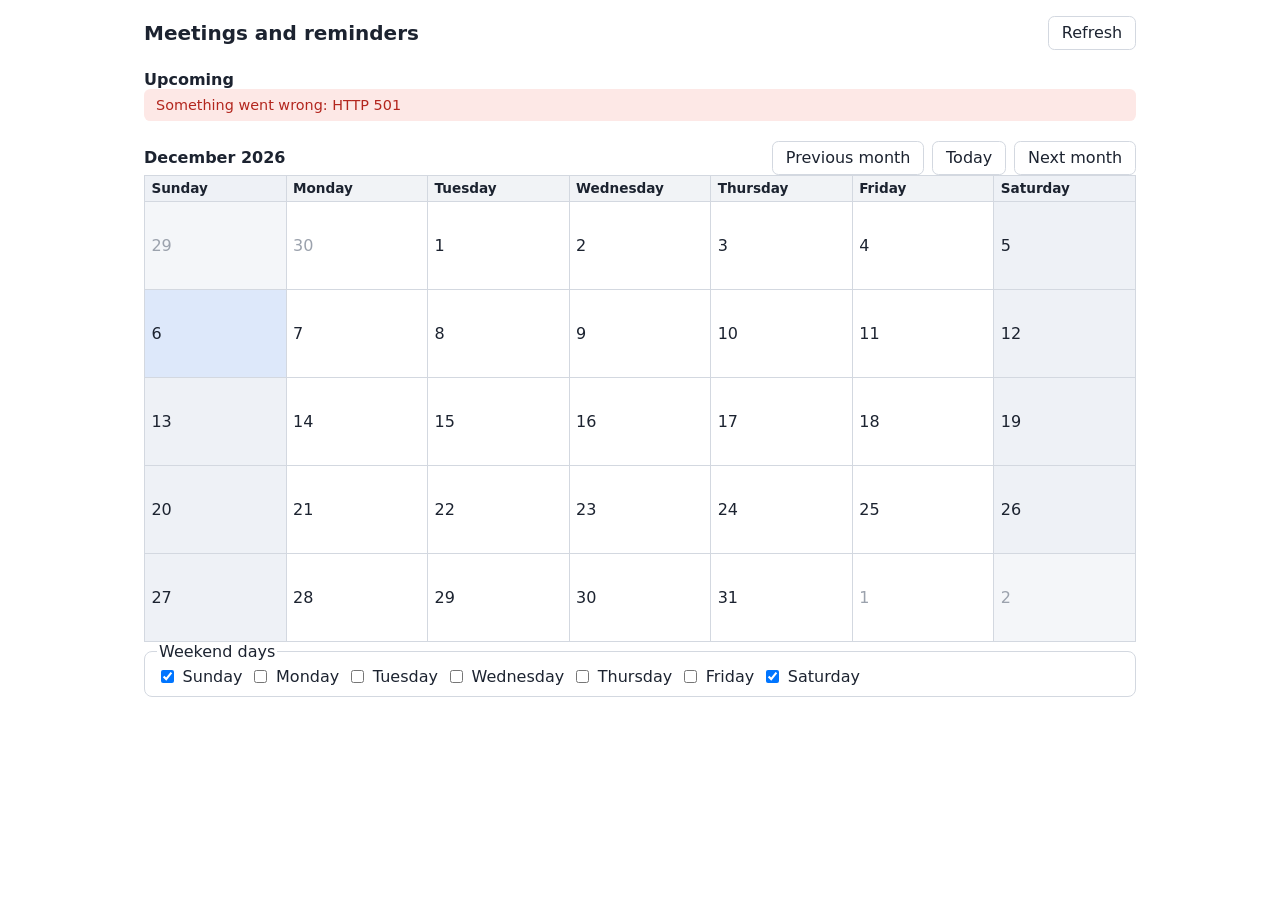
==== shell/ui/calendar.html @ fc22c3be "Add the meetings and reminders screen with upcoming list, month grid and delete Signed-off-by: Asem " ====
<!doctype html>
<html lang="en" dir="ltr">
<head>
  <meta charset="utf-8">
  <meta name="viewport" content="width=device-width, initial-scale=1">
  <title data-i18n="calendar-title"></title>
  <link rel="stylesheet" href="calendar.css">
</head>
<body>
  <main class="calendar">
    <header class="calendar-header">
      <h1 class="calendar-title" data-i18n="calendar-title"></h1>
      <button type="button" id="refresh" class="button" data-i18n="calendar-refresh"></button>
    </header>
    <p id="events-notice" class="notice" hidden></p>
    <section class="upcoming" aria-labelledby="upcoming-title">
      <h2 id="upcoming-title" class="section-title" data-i18n="calendar-upcoming-title"></h2>
      <p id="events-status" class="status" role="status"></p>
      <ol id="events-list" class="events"></ol>
    </section>
    <section class="month" aria-labelledby="month-title">
      <div class="month-header">
        <h2 id="month-title" class="section-title"></h2>
        <div class="month-nav">
          <button type="button" id="month-previous" class="button" data-i18n="calendar-previous-month"></button>
          <button type="button" id="month-today" class="button" data-i18n="calendar-today"></button>
          <button type="button" id="month-next" class="button" data-i18n="calendar-next-month"></button>
        </div>
      </div>
      <div id="month-grid" class="month-grid"></div>
      <p id="month-hijri-note" class="note" hidden data-i18n="settings-hijri-note"></p>
      <fieldset class="weekend">
        <legend data-i18n="calendar-weekend-label"></legend>
        <div id="weekend-options" class="weekend-options"></div>
      </fieldset>
    </section>
  </main>
  <script src="i18n.js"></script>
  <script src="settings.js"></script>
  <script src="calendar.js"></script>
</body>
</html>
---- shell/ui/calendar.css ----
/* Logical properties only: the layout mirrors from the `dir` attribute on the root element. */
:root {
  --surface: #ffffff;
  --surface-muted: #f1f3f6;
  --border: #d3d8e0;
  --text: #1c2330;
  --text-muted: #5a6577;
  --accent: #2a5db0;
  --accent-text: #ffffff;
  --weekend-bg: #eef1f6;
  --today-bg: #dde8fa;
  --error: #b3261e;
  --error-bg: #fde8e6;
  font-family: system-ui, "Noto Sans", "Noto Sans Arabic", "Noto Naskh Arabic", "IBM Plex Arabic", "DejaVu Sans", sans-serif;
  color: var(--text);
  background: var(--surface);
}

:root:lang(ar) {
  font-family: system-ui, "Noto Naskh Arabic", "Noto Sans Arabic", "IBM Plex Arabic", "Noto Sans", "DejaVu Sans", sans-serif;
}

* {
  box-sizing: border-box;
}

body {
  margin: 0;
}

.calendar {
  display: flex;
  flex-direction: column;
  gap: 1.25rem;
  max-inline-size: 64rem;
  margin-inline: auto;
  padding: 1rem;
}

.calendar-header,
.month-header,
.event {
  display: flex;
  flex-wrap: wrap;
  align-items: center;
  justify-content: space-between;
  gap: 0.75rem;
}

.calendar-title,
.section-title {
  margin: 0;
  font-size: 1.25rem;
  font-weight: 600;
}

.section-title {
  font-size: 1rem;
}

.button {
  padding-block: 0.4rem;
  padding-inline: 0.8rem;
  border: 1px solid var(--border);
  border-radius: 0.4rem;
  background: var(--surface);
  color: var(--text);
  font: inherit;
  cursor: pointer;
}

.button:disabled {
  cursor: default;
  opacity: 0.6;
}

.button-danger {
  border-color: var(--error);
  color: var(--error);
}

.button-primary {
  border-color: var(--accent);
  background: var(--accent);
  color: var(--accent-text);
}

.month-nav,
.event-actions,
.weekend-options {
  display: flex;
  flex-wrap: wrap;
  align-items: center;
  gap: 0.5rem;
}

.status,
.note,
.notice {
  margin: 0;
  color: var(--text-muted);
  font-size: 0.9rem;
}

.status-error,
.notice-error {
  padding: 0.5rem 0.75rem;
  border-radius: 0.4rem;
  background: var(--error-bg);
  color: var(--error);
}

.events {
  display: flex;
  flex-direction: column;
  gap: 0.5rem;
  margin: 0;
  padding: 0;
  list-style: none;
}

.event {
  padding: 0.75rem;
  border: 1px solid var(--border);
  border-radius: 0.5rem;
  background: var(--surface-muted);
}

.event-main {
  display: flex;
  flex-direction: column;
  gap: 0.2rem;
  min-inline-size: 0;
}

.event-main p {
  margin: 0;
  overflow-wrap: anywhere;
}

.event-title {
  font-weight: 600;
}

.event-meta {
  color: var(--text-muted);
  font-size: 0.9rem;
}

.month-grid table {
  inline-size: 100%;
  border-collapse: collapse;
  table-layout: fixed;
}

.month-grid th,
.month-grid td {
  border: 1px solid var(--border);
  text-align: start;
  vertical-align: start;
}

.month-grid th {
  padding: 0.3rem 0.4rem;
  background: var(--surface-muted);
  font-size: 0.85rem;
  font-weight: 600;
  overflow-wrap: anywhere;
}

.month-grid td {
  block-size: 5.5rem;
  padding: 0.25rem 0.4rem;
  overflow: hidden;
}

.day-outside {
  color: var(--text-muted);
  opacity: 0.6;
}

.day-weekend,
.month-grid th.day-weekend {
  background: var(--weekend-bg);
}

.day-today {
  background: var(--today-bg);
}

.day-head {
  display: flex;
  justify-content: space-between;
  gap: 0.25rem;
}

.day-hijri {
  color: var(--text-muted);
  font-size: 0.75rem;
}

.day-events {
  margin: 0;
  padding: 0;
  list-style: none;
  font-size: 0.75rem;
}

.day-events li {
  padding-inline: 0.25rem;
  margin-block-start: 0.15rem;
  border-inline-start: 3px solid var(--accent);
  overflow: hidden;
  text-overflow: ellipsis;
  white-space: nowrap;
}

.weekend {
  margin: 0;
  border: 1px solid var(--border);
  border-radius: 0.5rem;
}

.weekend-option {
  display: inline-flex;
  align-items: center;
  gap: 0.35rem;
}
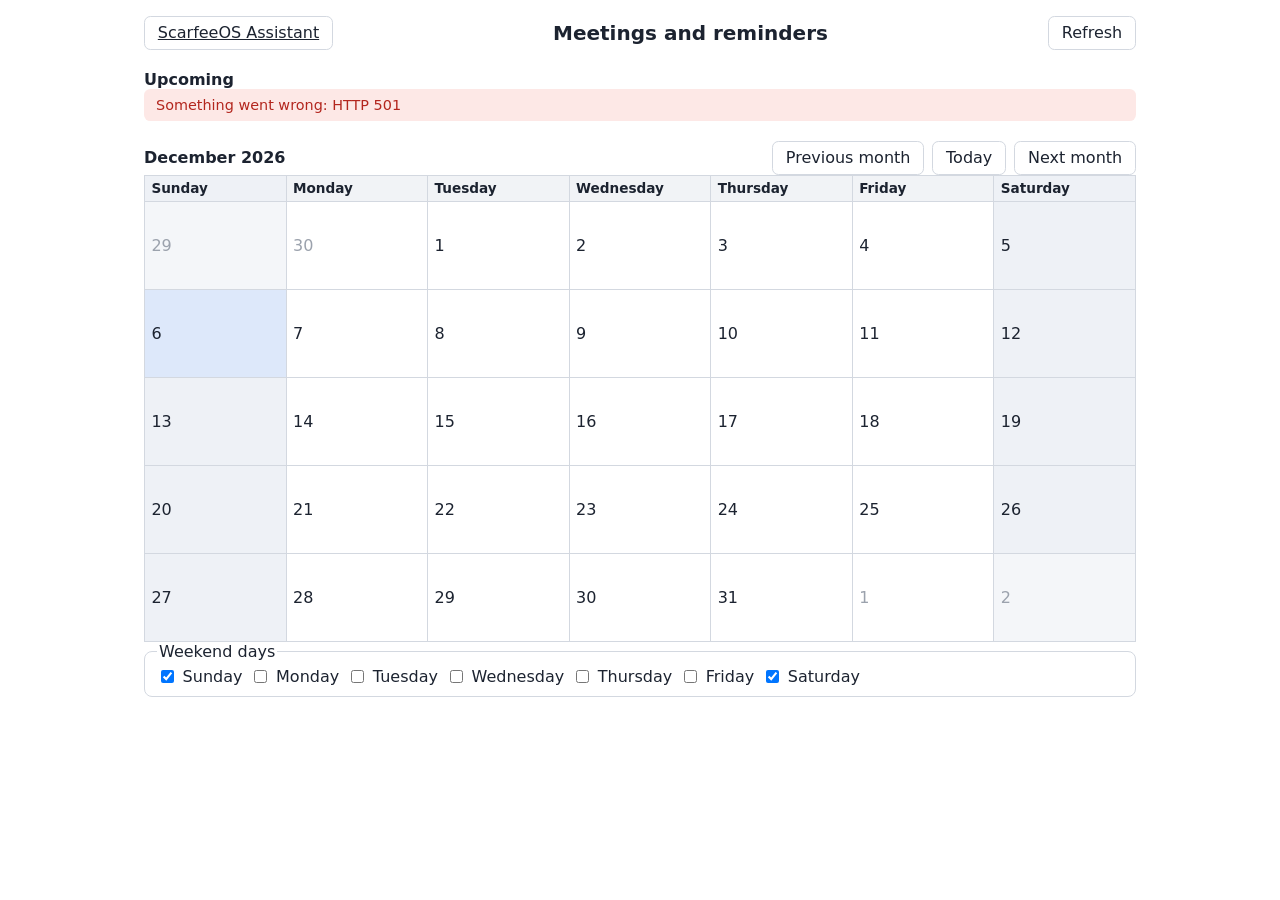
==== commit 1f9d7dde: "Isolate each file name as its own bidi unit on its own line, add the calendar back link Signed-off-b" ====
--- a/shell/ui/calendar.html
+++ b/shell/ui/calendar.html
@@ -9,6 +9,7 @@
 <body>
   <main class="calendar">
     <header class="calendar-header">
+      <a class="button" href="index.html" data-i18n="assistant-title"></a>
       <h1 class="calendar-title" data-i18n="calendar-title"></h1>
       <button type="button" id="refresh" class="button" data-i18n="calendar-refresh"></button>
     </header>
